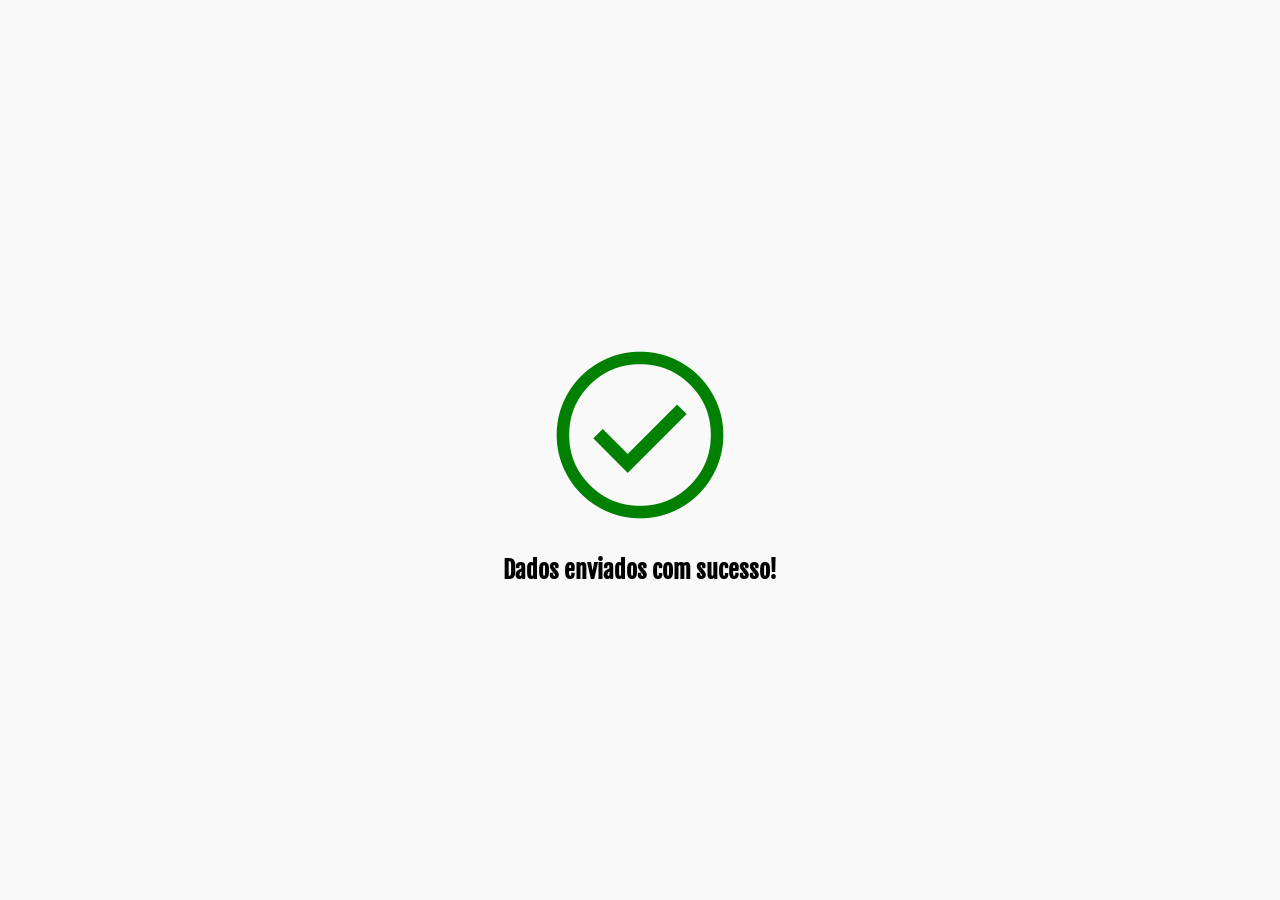
==== sucesso.html @ 3b963dc0 "Adiciona pagina de sucesso" ====
<!DOCTYPE html>
<html lang="pt-br">
<head>
    <meta charset="UTF-8">
    <meta name="viewport" content="width=device-width, initial-scale=1.0">
    <link rel="shortcut icon" href="culturama-favico.png" type="image/x-icon">
    <link rel="stylesheet"
        href="https://fonts.googleapis.com/css2?family=Material+Symbols+Outlined:opsz,wght,FILL,GRAD@24,400,0,0&icon_names=check_circle" />
    <link rel="stylesheet" href="css/style.css">
    <title>Sucesso</title>
</head>
<body>
    <section class="msg-sucesso">
        <span class="material-symbols-outlined">check_circle</span>
        <h1 class="msg-sucesso">Dados enviados com sucesso!</h1>
    </section>
</body>
</html>
---- css/style.css ----
@import url('https://fonts.googleapis.com/css2?family=Fjalla+One&family=Work+Sans:ital,wght@0,100..900;1,100..900&display=swap');

* {
    margin: 0;
    padding: 0;
    box-sizing: border-box;
}

body {
    font-family: "Work Sans", sans-serif;
    background-color: #F9F9F9;
}

main {
    width: 100%;
    max-width: 700px;
    margin: 0 auto;
}

header {
    text-align: center;
    margin-bottom: 20px;
}

img {
    width: 100px;
}

h1 {
    font-family: "Fjalla one", sans-serif;
}

form {
    background-color: #FFFFFF;
    padding: 15px;
    border-radius: 10px;
    margin-bottom: 100px;
}

fieldset {
    padding: 15px;
    border: 1px solid #CCCCCC;
    border-radius: 5px;
    margin-bottom: 15px;
}

legend {
    font-weight: bold;
    font-size: 18px;
    padding: 0 5px;
}

label {
    display: inline-block;
    margin-bottom: 5px;
}

p {
    margin-bottom: 15px;
    font-weight: bold;
}

input, select, textarea {
    width: 100%;
    padding: 10px;
    margin-bottom: 20px;
    border: 1px solid #CCCCCC;
    border-radius: 5px;
}

textarea {
    min-width: 100px;
    max-width: 639px;
    min-height: 40px; 
}

input[type="radio"],
input[type="checkbox"] {
    width: auto;
}

input[type="color"] {
    width: 40px;
    padding: 0 5px;
}

input:invalid, select:invalid, textarea:invalid {
    border-color: red;
}

input:valid {
    border-color: green;
}

button {
    width: 100px;
    height: 30px;
    margin-right: 10px;
    background-color: #FFFFFF;
    border: 1px solid #CCCCCC;
    border-radius: 5px;
    cursor: pointer;
}

button[type="submit"]:hover {
    background-color: green;
    color: #FFFFFF;
}

button[type="reset"]:hover {
    background-color: orangered;
    color: #FFFFFF;
}

.material-symbols-outlined {
    color: green;
    font-size: 200px;
    margin-bottom: 20px;
}

section.msg-sucesso {
    text-align: center;
    vertical-align: middle;
    margin-top: 25%;
    padding: 15px;
}
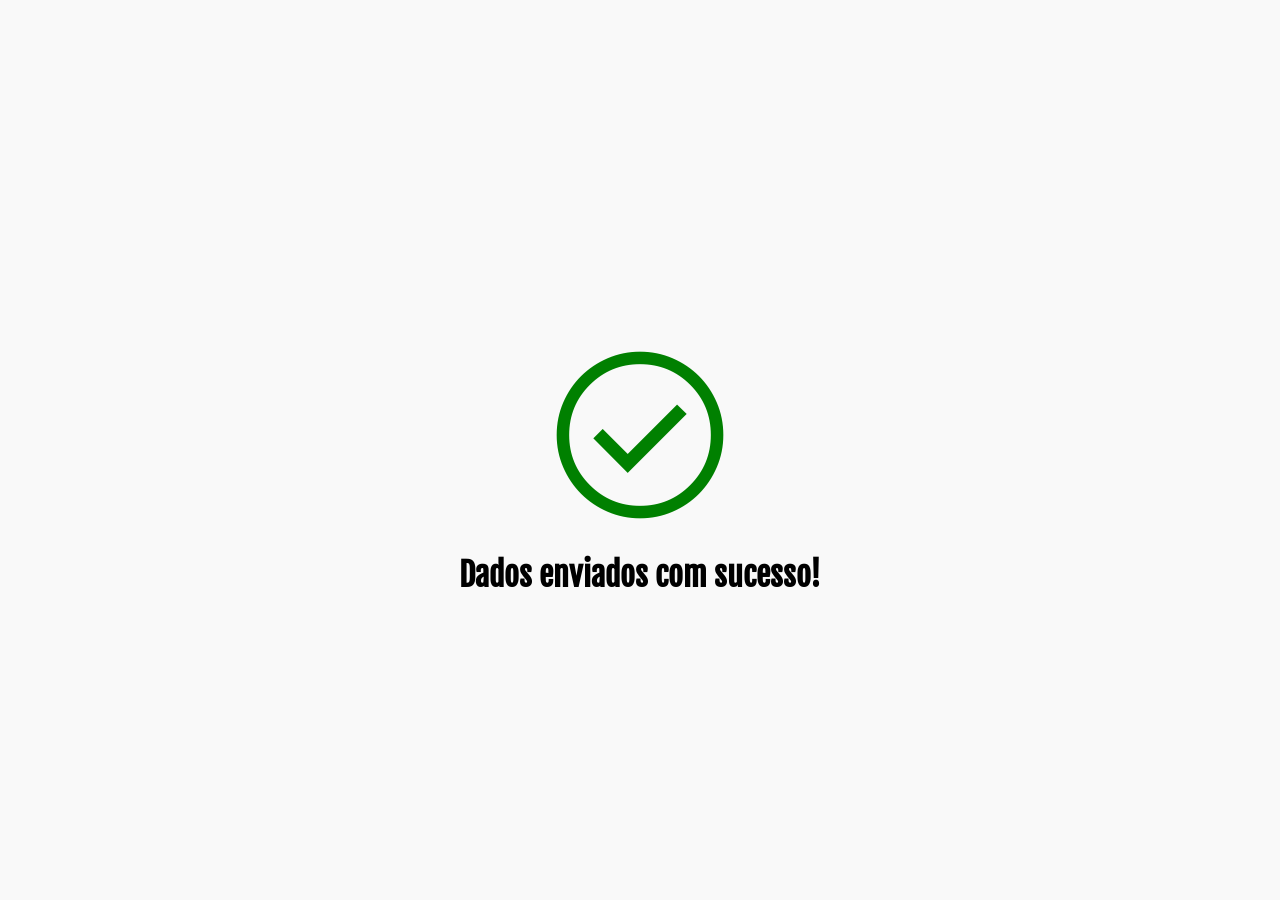
==== commit 79674c04: "Ajustes de acessibilidade" ====
--- a/sucesso.html
+++ b/sucesso.html
@@ -10,9 +10,9 @@
     <title>Sucesso</title>
 </head>
 <body>
-    <section class="msg-sucesso">
+    <main class="msg-sucesso">
         <span class="material-symbols-outlined">check_circle</span>
         <h1 class="msg-sucesso">Dados enviados com sucesso!</h1>
-    </section>
+    </main>
 </body>
 </html>
--- a/css/style.css
+++ b/css/style.css
@@ -118,7 +118,7 @@
     margin-bottom: 20px;
 }
 
-section.msg-sucesso {
+main.msg-sucesso {
     text-align: center;
     vertical-align: middle;
     margin-top: 25%;
